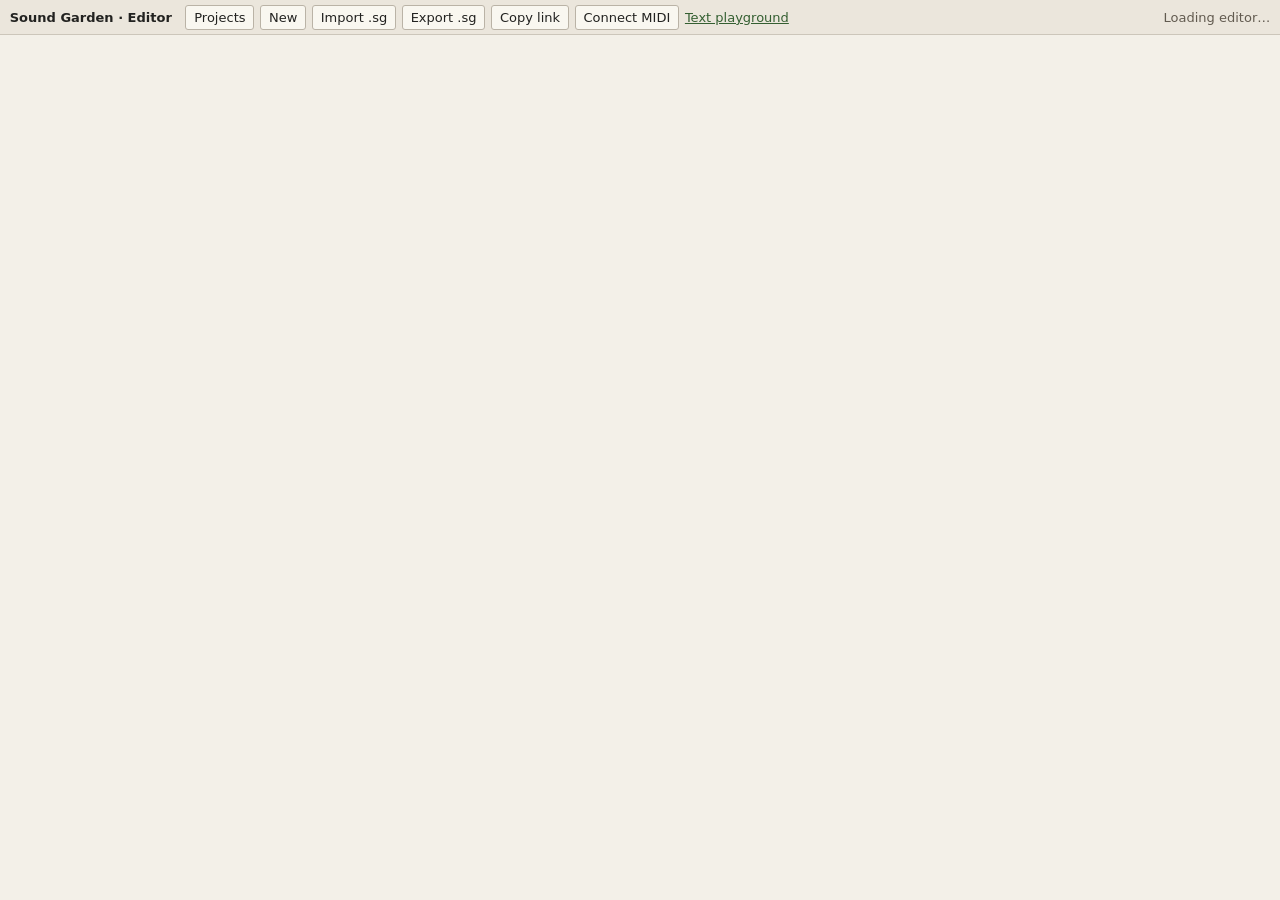
==== sound_garden_web/web/editor/index.html @ 6e22af6a "Add spatial egui web editor with native projects and live feedback" ====
<!doctype html>
<html lang="en">
<head>
  <meta charset="utf-8">
  <meta name="viewport" content="width=device-width, initial-scale=1">
  <title>Sound Garden · Editor</title>
  <style>
    :root { font: 13px system-ui, sans-serif; color: #222220; background: #f3f0e8; }
    * { box-sizing: border-box; }
    body { margin: 0; height: 100vh; height: 100dvh; display: flex; flex-direction: column; overflow: hidden; }
    header { display: flex; align-items: center; gap: 0.45rem; flex-wrap: wrap; padding: 0.35rem 0.75rem; background: #ebe6dc; border-bottom: 1px solid #ccc6ba; }
    header strong { margin-right: 0.6rem; white-space: nowrap; }
    button { padding: 0.32rem 0.6rem; border: 1px solid #bab3a6; border-radius: 3px; color: inherit; background: #f9f7f0; cursor: pointer; font: inherit; }
    button:hover, button:focus-visible { border-color: #3d6a3a; outline-color: #3d6a3a; }
    button:disabled { opacity: .6; cursor: default; }
    a { color: #345f31; }
    #status { margin-left: auto; max-width: 28rem; overflow: hidden; text-overflow: ellipsis; white-space: nowrap; color: #625b50; }
    #canvas { flex: 1; min-height: 0; width: 100%; display: block; }
    dialog { width: min(36rem, 95vw); border: 1px solid #bcb5a8; border-radius: 5px; background: #f9f7f0; color: inherit; box-shadow: 0 8px 25px #0003; }
    dialog::backdrop { background: #0007; }
    dialog h2 { font-size: 1rem; margin: 0 0 1rem; }
    dialog menu { display: flex; gap: 0.5rem; justify-content: flex-end; padding: 0; margin: 1rem 0 0; }
    #project-list { display: grid; gap: 0.4rem; max-height: 55vh; overflow-y: auto; }
    #project-list button { text-align: left; }
    #project-list small { color: #766d61; margin-left: 0.5rem; }
    @media(max-width: 45rem) { #status { flex-basis: 100%; order: 3; } }
  </style>
</head>
<body>
  <header>
    <strong>Sound Garden · Editor</strong>
    <button type="button" id="projects">Projects</button>
    <button type="button" id="new">New</button>
    <button type="button" id="import">Import .sg</button>
    <button type="button" id="export">Export .sg</button>
    <button type="button" id="share">Copy link</button>
    <button type="button" id="midi">Connect MIDI</button>
    <a href="../">Text playground</a>
    <span id="status" role="status" aria-live="polite">Loading editor…</span>
  </header>
  <canvas id="canvas" tabindex="0" aria-label="Sound Garden spatial editor"></canvas>
  <input id="file" type="file" accept=".sg,application/octet-stream" hidden>
  <dialog id="project-dialog" aria-labelledby="project-title">
    <h2 id="project-title">Local projects</h2>
    <div id="project-list"></div>
    <menu><button type="button" id="close-projects">Close</button></menu>
  </dialog>
  <dialog id="conflict-dialog" aria-labelledby="conflict-title">
    <h2 id="conflict-title">This project changed in another tab</h2>
    <p>Your edits are still open here. Reload the newer project or save these edits as a separate copy.</p>
    <menu>
      <button type="button" id="reload-project">Reload newer version</button>
      <button type="button" id="save-copy">Save a copy</button>
    </menu>
  </dialog>
  <script type="module" src="./editor.js"></script>
</body>
</html>
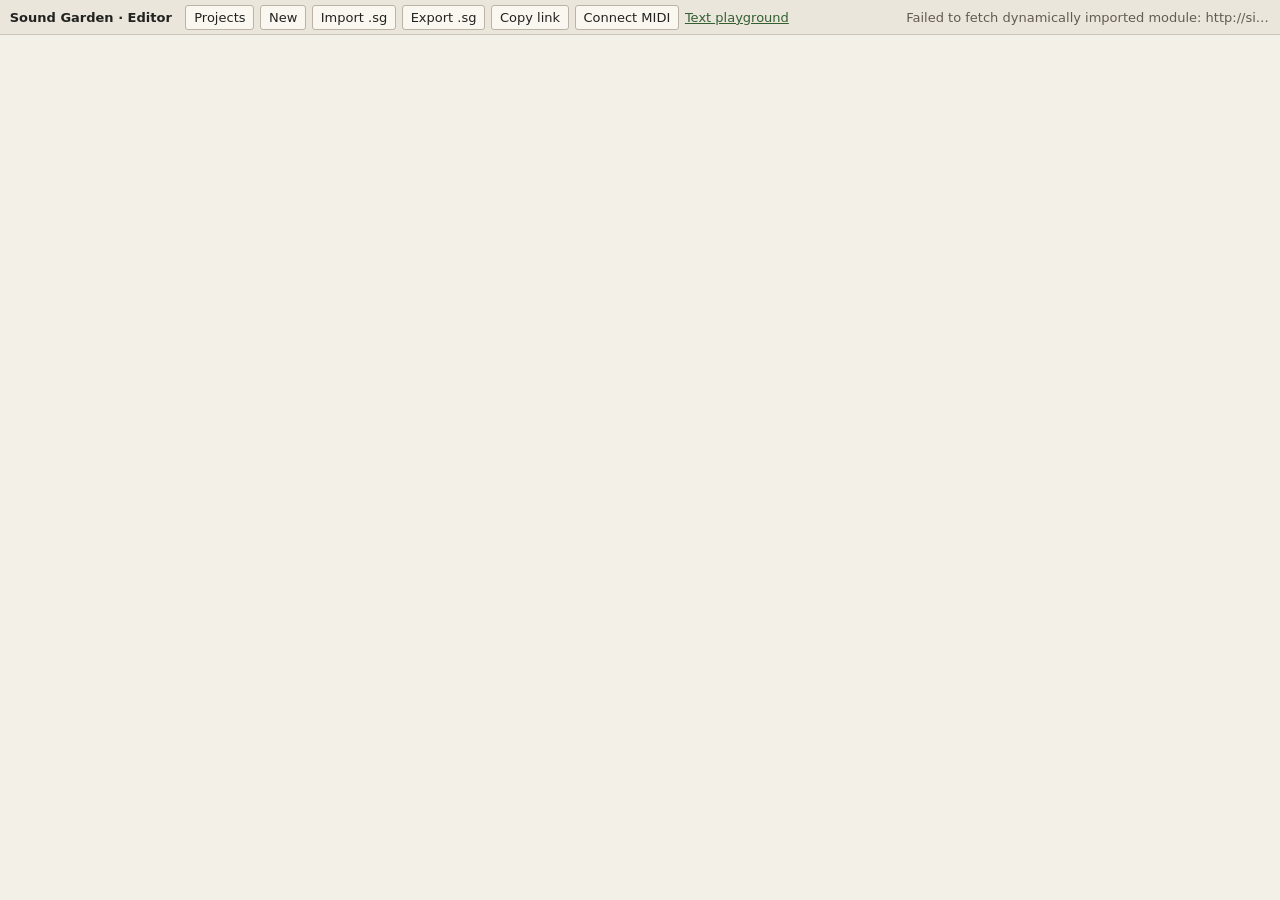
==== commit 33e59413: "Load matching editor glue and WASM per page visit" ====
--- a/sound_garden_web/web/editor/index.html
+++ b/sound_garden_web/web/editor/index.html
@@ -4,6 +4,7 @@
   <meta charset="utf-8">
   <meta name="viewport" content="width=device-width, initial-scale=1">
   <title>Sound Garden · Editor</title>
+  <link rel="icon" href="data:image/svg+xml,<svg xmlns='http://www.w3.org/2000/svg' viewBox='0 0 16 16'><circle cx='8' cy='8' r='6' fill='%233d6a3a'/></svg>">
   <style>
     :root { font: 13px system-ui, sans-serif; color: #222220; background: #f3f0e8; }
     * { box-sizing: border-box; }
@@ -53,6 +54,14 @@
       <button type="button" id="save-copy">Save a copy</button>
     </menu>
   </dialog>
-  <script type="module" src="./editor.js"></script>
+  <script type="module">
+    // A fresh editor entry point cannot reuse glue cached from an earlier deployment.
+    const editorUrl = new URL('./editor.js', document.baseURI);
+    editorUrl.searchParams.set('editor', crypto.randomUUID());
+    import(editorUrl.href).catch((error) => {
+      console.error(error);
+      document.querySelector('#status').textContent = error?.message ?? String(error);
+    });
+  </script>
 </body>
 </html>
